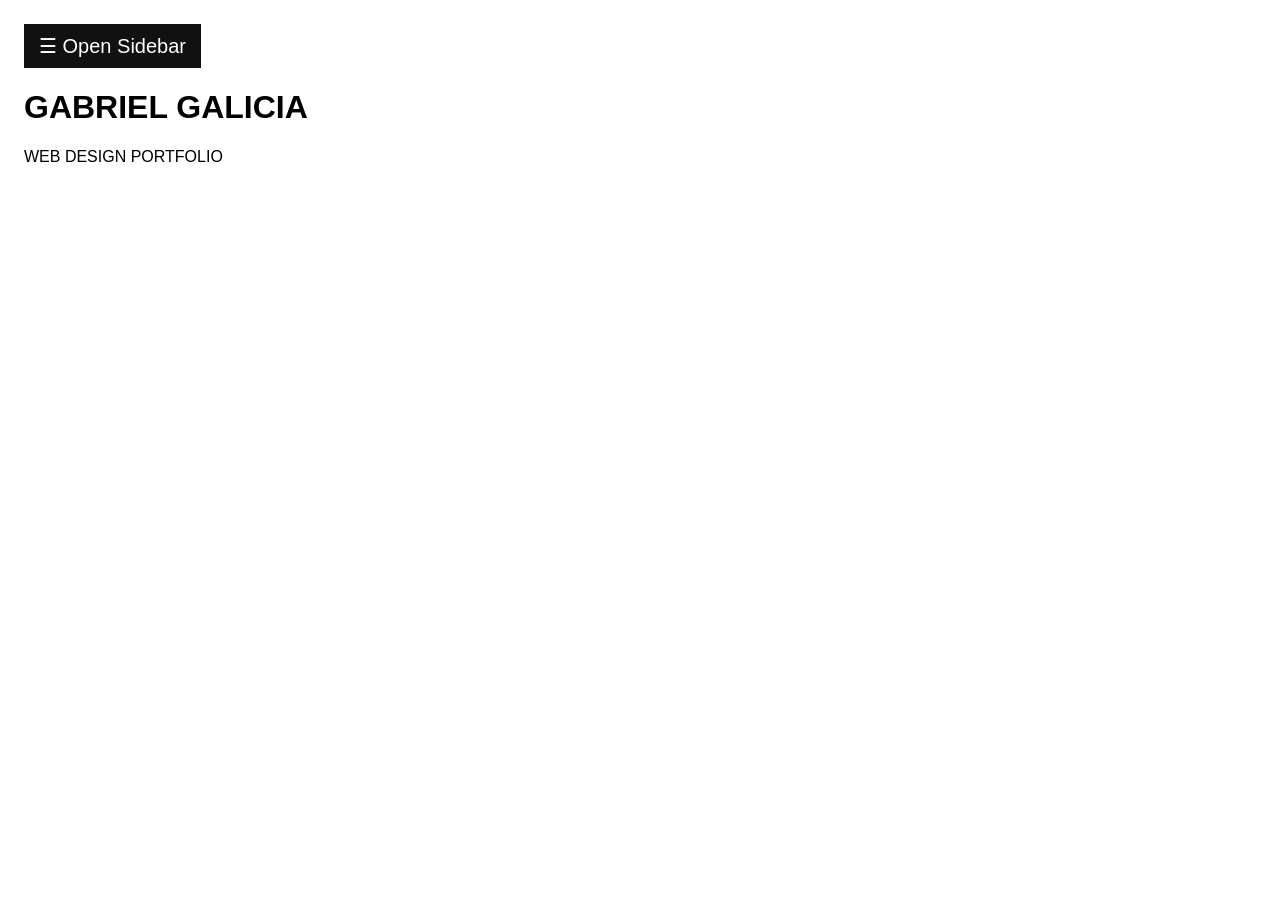
==== home.html @ f2ea2421 "Add files via upload" ====
<!DOCTYPE html>
<html>
<head>
<meta name="viewport" content="width=device-width, initial-scale=1">
<link rel="stylesheet" href="style.css">
</head>
<body>

<div id="mySidebar" class="sidebar">
  <a href="javascript:void(0)" class="closebtn" onclick="closeNav()">×</a>
  <a href="home.html">HOME</a>
  <a href="projects.html">PROJECTS</a>
  <a href="about.html">ABOUT</a>
</div>

<div id="main">
  <button class="openbtn" onclick="openNav()">☰ Open Sidebar</button>  
  <h1>GABRIEL GALICIA</h1>
  <p>WEB DESIGN PORTFOLIO</p>
</div>

 <script src="script.js"></script>
</body>
</html>
---- style.css ----
body {
    font-family: "Lato", sans-serif;
  }
  
  .sidebar {
    height: 100%;
    width: 0;
    position: fixed;
    z-index: 1;
    top: 0;
    left: 0;
    background-color: #111;
    overflow-x: hidden;
    transition: 0.5s;
    padding-top: 60px;
  }
  
  .sidebar a {
    padding: 8px 8px 8px 32px;
    text-decoration: none;
    font-size: 25px;
    color: #818181;
    display: block;
    transition: 0.3s;
  }
  
  .sidebar a:hover {
    color: #f1f1f1;
  }
  
  .sidebar .closebtn {
    position: absolute;
    top: 0;
    right: 25px;
    font-size: 36px;
    margin-left: 50px;
  }
  
  .openbtn {
    font-size: 20px;
    cursor: pointer;
    background-color: #111;
    color: white;
    padding: 10px 15px;
    border: none;
  }
  
  .openbtn:hover {
    background-color: #444;
  }
  
  #main {
    transition: margin-left .5s;
    padding: 16px;
  }
  
  /* On smaller screens, where height is less than 450px, change the style of the sidenav (less padding and a smaller font size) */
  @media screen and (max-height: 450px) {
    .sidebar {padding-top: 15px;}
    .sidebar a {font-size: 18px;}
  }
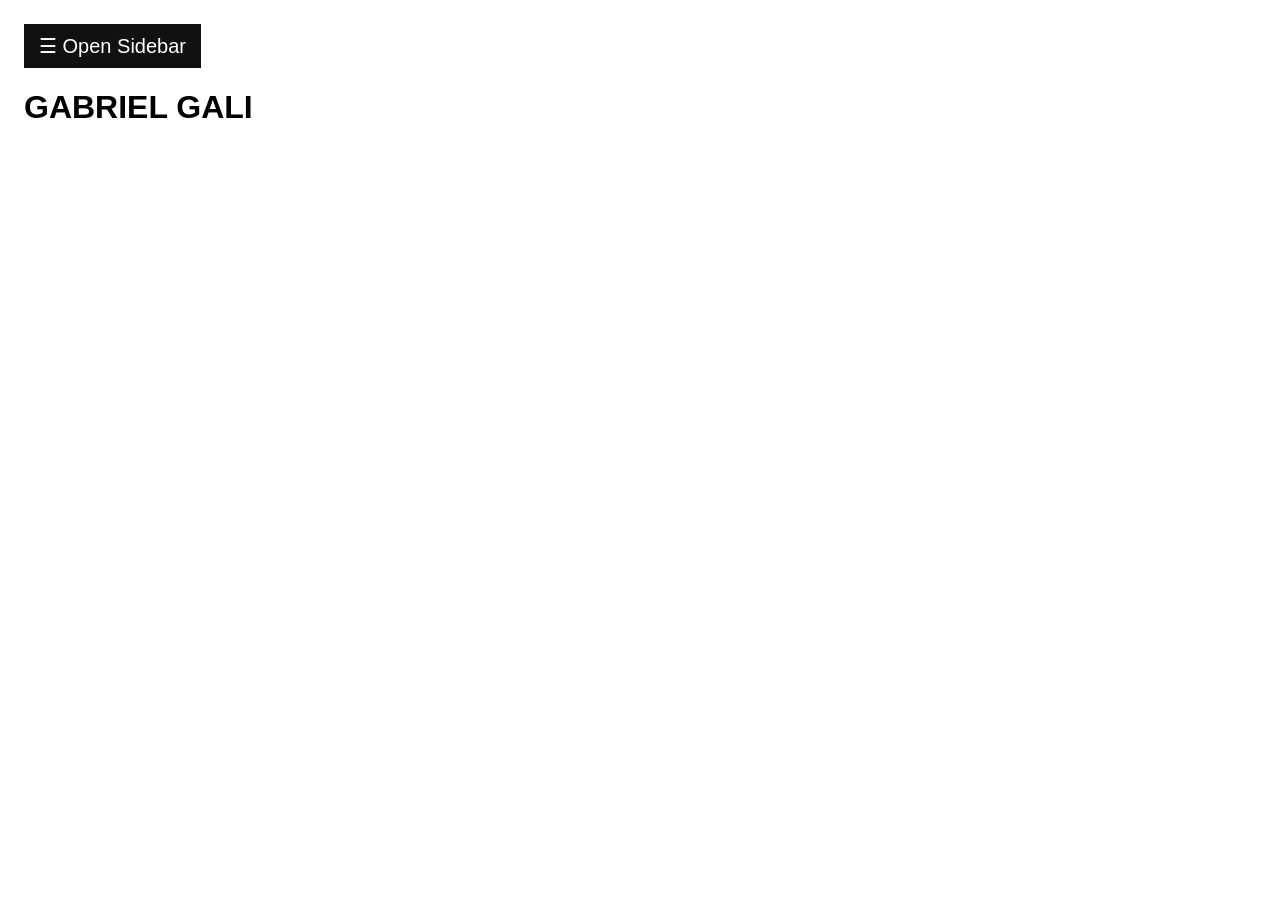
==== commit 82b4e070: "Update header and paragraph for typewriter effect Replaced static text with empty elements for typew" ====
--- a/home.html
+++ b/home.html
@@ -15,10 +15,12 @@
 
 <div id="main">
   <button class="openbtn" onclick="openNav()">☰ Open Sidebar</button>  
-  <h1>GABRIEL GALICIA</h1>
-  <p>WEB DESIGN PORTFOLIO</p>
+  <h1 id="typewriter-h1"></h1>
+  <p id="typewriter-text"></p>
+
 </div>
+
 
  <script src="script.js"></script>
 </body>
-</html> +</html> 
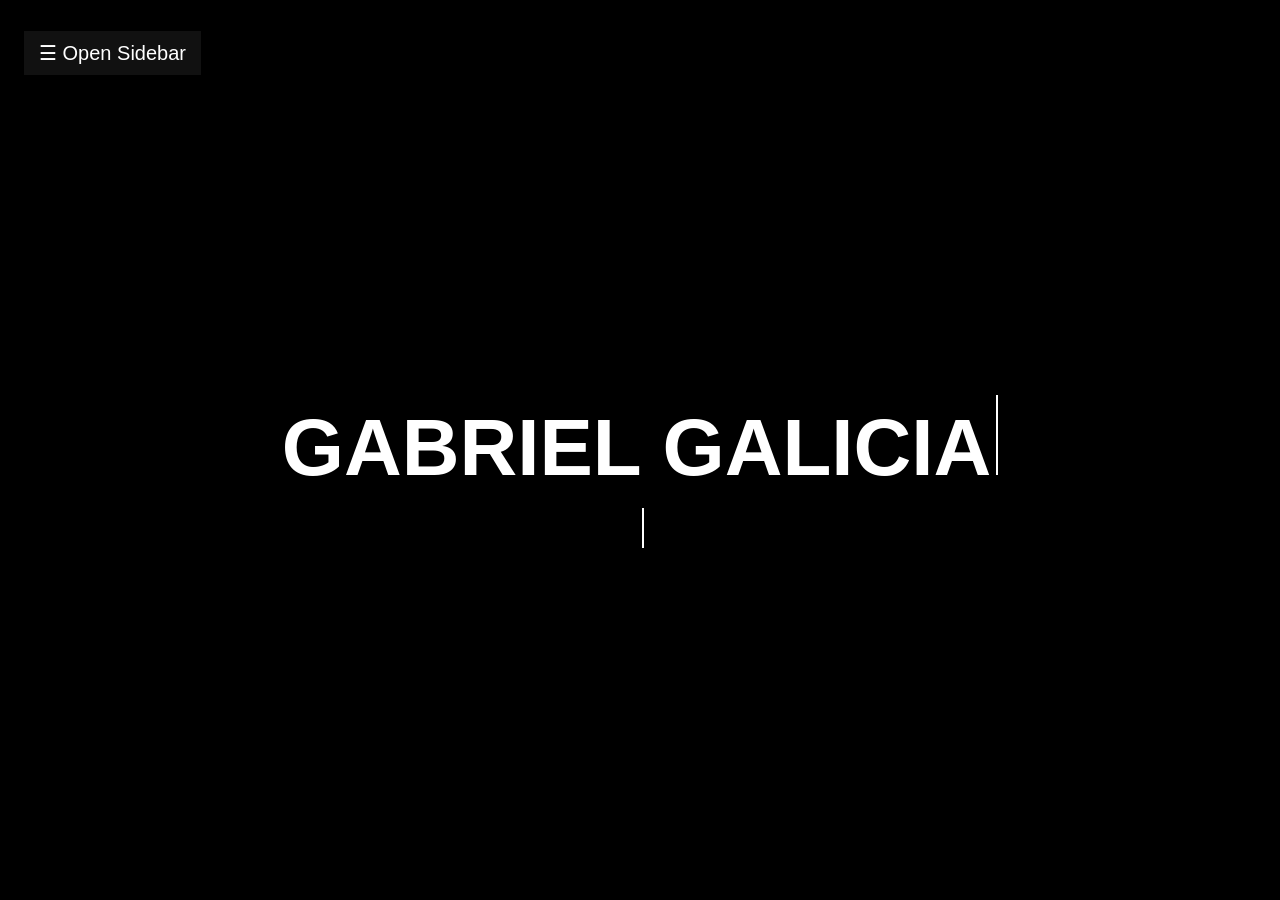
==== commit 6754c040: "Fix missing newline at end of home.html Add a newline at the end of the HTML file." ====
--- a/home.html
+++ b/home.html
@@ -17,8 +17,11 @@
   <button class="openbtn" onclick="openNav()">☰ Open Sidebar</button>  
   <h1 id="typewriter-h1"></h1>
   <p id="typewriter-text"></p>
+</div>
 
-</div>
+
+
+
 
 
  <script src="script.js"></script>
--- a/style.css
+++ b/style.css
@@ -1,61 +1,311 @@
 body {
-    font-family: "Lato", sans-serif;
+  font-family: "Lato", sans-serif;
+  background-color: rgb(0, 0, 0);
+}
+
+
+/* HOME */
+.sidebar {
+  height: 100%;
+  width: 0;
+  position: fixed;
+  z-index: 1;
+  top: 0;
+  left: 0;
+  background-color: #111;
+  overflow-x: hidden;
+  transition: 0.5s;
+  padding-top: 60px;
+}
+
+.sidebar a {
+  padding: 8px 8px 8px 32px;
+  text-decoration: none;
+  font-size: 25px;
+  color: #818181;
+  display: block;
+  transition: 0.3s;
+}
+
+.sidebar a:hover {
+  color: #f1f1f1;
+}
+
+.sidebar .closebtn {
+  position: absolute;
+  top: 0;
+  right: 25px;
+  font-size: 36px;
+  margin-left: 50px;
+}
+
+.openbtn {
+  font-size: 20px;
+  cursor: pointer;
+  background-color: #111;
+  color: white;
+  padding: 10px 15px;
+  border: none;
+}
+
+.openbtn:hover {
+  background-color: #444;
+}
+
+#main {
+  transition: margin-left .5s;
+  padding: 16px;
+  font-size: 40px;
+  color: #ffffff;
+}
+#main p  {
+  transition: margin-left .5s;
+  padding: 16px;
+  font-size: 40px;
+  text-align: center;
+  margin-top: -1.4em;
+}
+
+#main h1{
+  text-align: center;
+  margin-top: 4em;
+}
+
+
+
+/* Typewriter cursor */
+#typewriter-h1::after,
+#typewriter-text::after {
+content: "";
+display: inline-block;
+width: 2px;        
+height: 1em;
+background-color: rgb(255, 255, 255);
+margin-left: 5px;
+
+/* Add blinking */
+animation: blink 1.8s infinite;
+}
+
+/* Blink keyframes */
+@keyframes blink {
+0%, 50%, 100% { opacity: 1; }
+25%, 75%      { opacity: 0; }
+}
+
+/* On smaller screens, where height is less than 450px, change the style of the sidenav (less padding and a smaller font size) */
+@media screen and (max-height: 450px) {
+.sidebar {padding-top: 15px;}
+.sidebar a {font-size: 18px;}
+}
+
+
+
+
+/* Center wrapper */
+.center-wrapper {
+  position: fixed;       
+  top: 0;
+  left: 0;
+  width: 100%;
+  height: 100%;
+  display: flex;
+  align-items: center;      
+  justify-content: center;  
+  pointer-events: none;   
+}
+
+/* Text changer styles */
+.text-changer {
+  display: flex;
+  align-items: center;
+  gap: 20px;
+  opacity: 0;            
+  animation: fadeInUp 1.5s ease-out forwards;
+}
+
+/* Static intro text */
+.intro-text {
+  font-size: 80px;      
+  color: #9b9b9b;
+}
+
+/* Roles container */
+.roles-container {
+  overflow: hidden;
+  height: 80px;        
+  position: relative;
+}
+
+/* Individual roles */
+.role {
+  display: block;
+  font-size: 80px;       
+  line-height: 80px;   
+  color: #f1f1f1;
+  animation: role-change 8s infinite;
+
+}
+
+/* Smooth cycling animation for 4 roles with initial pause */
+@keyframes role-change {
+  0%, 20%   { transform: translateY(0); }     
+  25%, 45%  { transform: translateY(-100%); } 
+  50%, 70%  { transform: translateY(-200%); } 
+  75%, 95%  { transform: translateY(-300%); } 
+  100%      { transform: translateY(0); }    
+}
+
+/* Fade in + move up animation */
+@keyframes fadeInUp {
+  0% {
+      transform: translateY(100%);
+      opacity: 0;
   }
-  
-  .sidebar {
-    height: 100%;
-    width: 0;
-    position: fixed;
-    z-index: 1;
-    top: 0;
-    left: 0;
-    background-color: #111;
-    overflow-x: hidden;
-    transition: 0.5s;
-    padding-top: 60px;
+  100% {
+      transform: translateY(0%);
+      opacity: 1;
   }
-  
-  .sidebar a {
-    padding: 8px 8px 8px 32px;
-    text-decoration: none;
-    font-size: 25px;
-    color: #818181;
-    display: block;
-    transition: 0.3s;
+}
+
+
+
+
+
+
+/* PROJECT GRID */
+
+.projects{
+  width:90%;
+  max-width:1200px;
+  margin:auto;
+
+  display:grid;
+  grid-template-columns:repeat(auto-fit,minmax(350px,1fr));
+  gap:30px;
+}
+
+/* PROJECT CARD */
+
+.project{
+  position:relative;
+  overflow:hidden;
+  border-radius:10px;
+  cursor:pointer;
+  animation: fadeInUp 1.5s ease-out forwards;
+}
+
+.project1{
+  position:relative;
+  overflow:hidden;
+  border-radius:10px;
+  cursor:pointer;
+  animation: fadeInUp 2.0s ease-out forwards;
+}
+
+
+@keyframes fadeInUp {
+  0% {
+      transform: translateY(100%);
+      opacity: 0;
   }
-  
-  .sidebar a:hover {
-    color: #f1f1f1;
+  100% {
+      transform: translateY(0%);
+      opacity: 1;
   }
-  
-  .sidebar .closebtn {
-    position: absolute;
-    top: 0;
-    right: 25px;
-    font-size: 36px;
-    margin-left: 50px;
-  }
-  
-  .openbtn {
-    font-size: 20px;
-    cursor: pointer;
-    background-color: #111;
-    color: white;
-    padding: 10px 15px;
-    border: none;
-  }
-  
-  .openbtn:hover {
-    background-color: #444;
-  }
-  
-  #main {
-    transition: margin-left .5s;
-    padding: 16px;
-  }
-  
-  /* On smaller screens, where height is less than 450px, change the style of the sidenav (less padding and a smaller font size) */
-  @media screen and (max-height: 450px) {
-    .sidebar {padding-top: 15px;}
-    .sidebar a {font-size: 18px;}
-  }+}
+
+/* IMAGE */
+
+.project img{
+  width:100%;
+  height:100%;
+  object-fit:cover;
+  display:block;
+  transition:transform .5s ease;
+}
+
+.project1 img{
+  width:100%;
+  height:100%;
+  object-fit:cover;
+  display:block;
+  transition:transform .5s ease;
+}
+
+/* ZOOM EFFECT */
+
+.project:hover img{
+  transform:scale(1.08);
+}
+
+.project1:hover img{
+  transform:scale(1.08);
+}
+
+/* OVERLAY */
+
+.overlay{
+  position:absolute;
+  top:0;
+  left:0;
+  width:100%;
+  height:100%;
+
+  background:rgba(0,0,0,.6);
+
+  display:flex;
+  flex-direction:column;
+  justify-content:center;
+  align-items:center;
+
+  opacity:0;
+  transition:opacity .4s ease;
+}
+
+.project:hover .overlay{
+  opacity:1;
+}
+
+.overlay h3{
+  margin:0;
+  font-size:24px;
+  color: #f1f1f1;
+}
+
+.overlay p{
+  margin:8px 0 16px 0;
+  font-size:14px;
+  color: #f1f1f1;
+}
+
+.overlay a{
+  padding:10px 18px;
+  background:white;
+  color:black;
+  text-decoration:none;
+  font-weight:bold;
+  border-radius:4px;
+}
+
+.overlay a:hover{
+  background:#ddd;
+}
+
+
+
+
+
+
+
+
+
+
+
+
+
+
+
+
+
+
